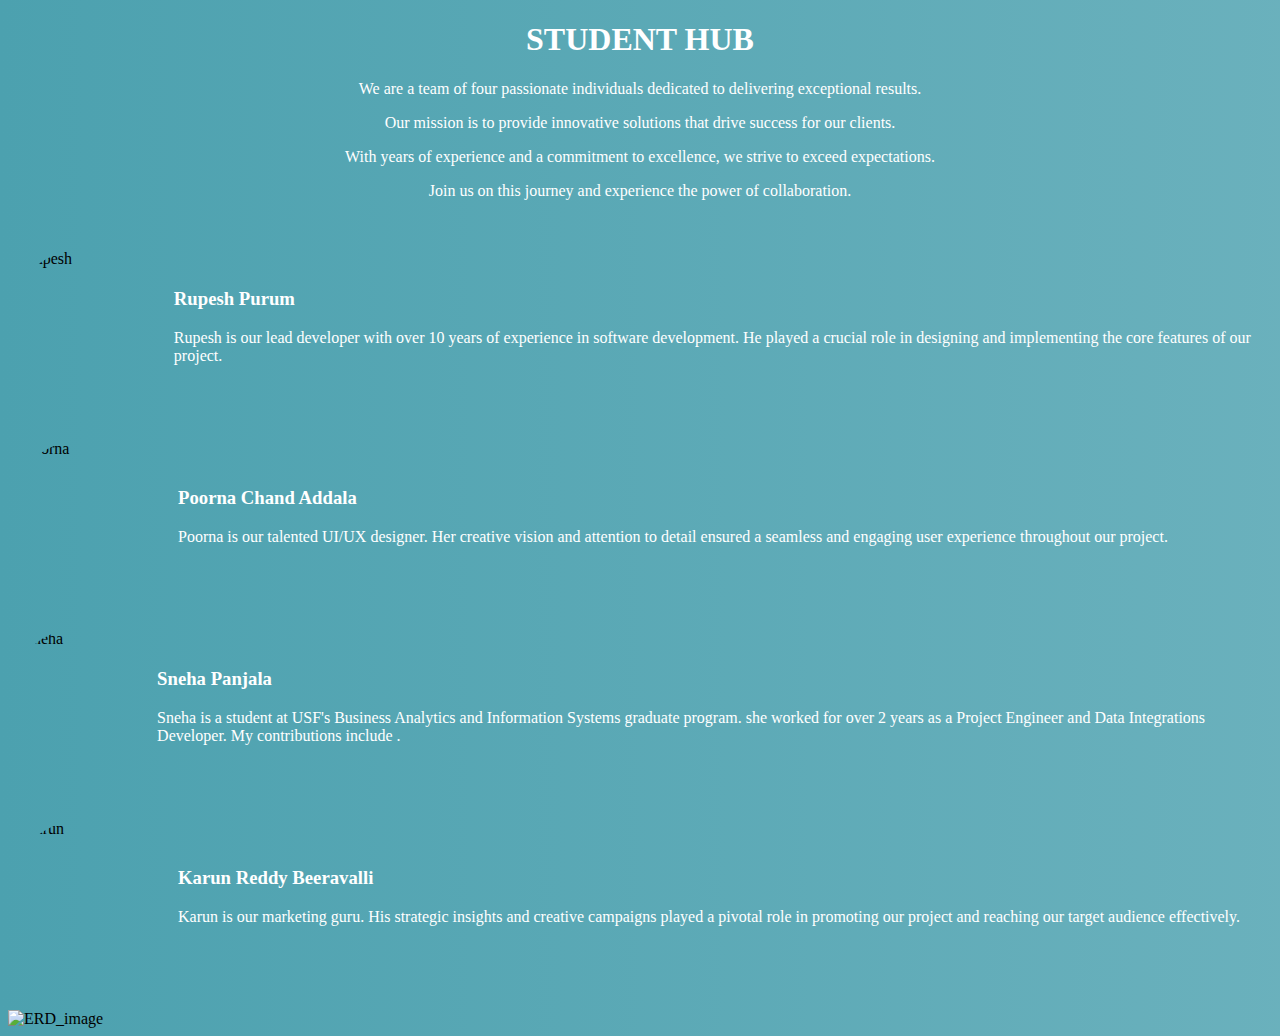
==== about.html @ 2f25d48e "updated content" ====
<!DOCTYPE html>
<html lang="en">
<head>
    <meta charset="UTF-8">
    <meta name="viewport" content="width=device-width, initial-scale=1.0">
    <title>About Us</title>
    <style>
        body {
            background: linear-gradient(to right, #4CA1AF, #C4E0E5);
            background-size: 400% 400%;
            animation: gradientAnimation 15s ease infinite;
        }
        
        @keyframes gradientAnimation {
            0% {
                background-position: 0% 50%;
            }

            50% {
                background-position: 100% 50%;
            }

            100% {
                background-position: 0% 50%;
            }
        }

        .intro {
            text-align: center;
            margin-bottom: 50px;
            color: #ffffff;
        }

        .team-member {
            display: flex;
            align-items: center;
            margin-bottom: 40px;
        }

            .team-member img {
                width: 150px;
                height: 150px;
                border-radius: 50%;
                margin-right: 20px;
                transition: transform 0.3s ease-in-out;
            }

                .team-member img:hover {
                    transform: scale(1.1);
                }

        .team-member-info {
            flex-grow: 1;
            color: #ffffff;
    </style>
</head>
<body>
    <div class="intro">
        <h1>STUDENT HUB</h1>
        <p>We are a team of four passionate individuals dedicated to delivering exceptional results.</p>
        <p>Our mission is to provide innovative solutions that drive success for our clients.</p>
        <p>With years of experience and a commitment to excellence, we strive to exceed expectations.</p>
        <p>Join us on this journey and experience the power of collaboration.</p>
    </div>

    <div class="team-members">
        <div class="team-member">
            <img src="img/Rupesh.jpg" alt="Rupesh">
            <div class="team-member-info">
                <h3>Rupesh Purum</h3>
                <p>Rupesh is our lead developer with over 10 years of experience in software development. He played a crucial role in designing and implementing the core features of our project.</p>
            </div>
        </div>

        <div class="team-member">
            <img src="img/Poorna.jpg" alt="Poorna">
            <div class="team-member-info">
                <h3>Poorna Chand Addala</h3>
                <p>Poorna is our talented UI/UX designer. Her creative vision and attention to detail ensured a seamless and engaging user experience throughout our project.</p>
            </div>
        </div>

        <div class="team-member">
            <img src="img/Sneha.jpg" alt="Sneha">
            <div class="team-member-info">
                <h3>Sneha Panjala</h3>
                <p>Sneha is a student at USF's Business Analytics and Information Systems graduate program. she worked for over 2 years as a Project Engineer and Data Integrations Developer. My contributions include .</p>
            </div>
        </div>

        <div class="team-member">
            <img src="img/Karun.jpg" alt="Karun">
            <div class="team-member-info">
                <h3>Karun Reddy Beeravalli</h3>
                <p>Karun is our marketing guru. His strategic insights and creative campaigns played a pivotal role in promoting our project and reaching our target audience effectively.</p>
            </div>
        </div>
    </div>

    <script>
        // JavaScript code to add interactivity to the images
        const images = document.querySelectorAll('.team-member img');

        images.forEach(image => {
            image.addEventListener('mouseover', () => {
                image.style.transform = 'scale(1.1)';
            });

            image.addEventListener('mouseout', () => {
                image.style.transform = 'scale(1)';
            });
        });
    </script>
</body>
</html>

<div class="bottom-image">
    <img src="img/ERD_image.png" alt="ERD_image">
</div>

<script>
        const images = document.querySelectorAll('.team-member img');

        images.forEach(image => {
            image.addEventListener('mouseover', () => {
                image.style.transform = 'scale(1.1)';
            });

            image.addEventListener('mouseout', () => {
                image.style.transform = 'scale(1)';
            });
        });
</script>
</body>
</html>
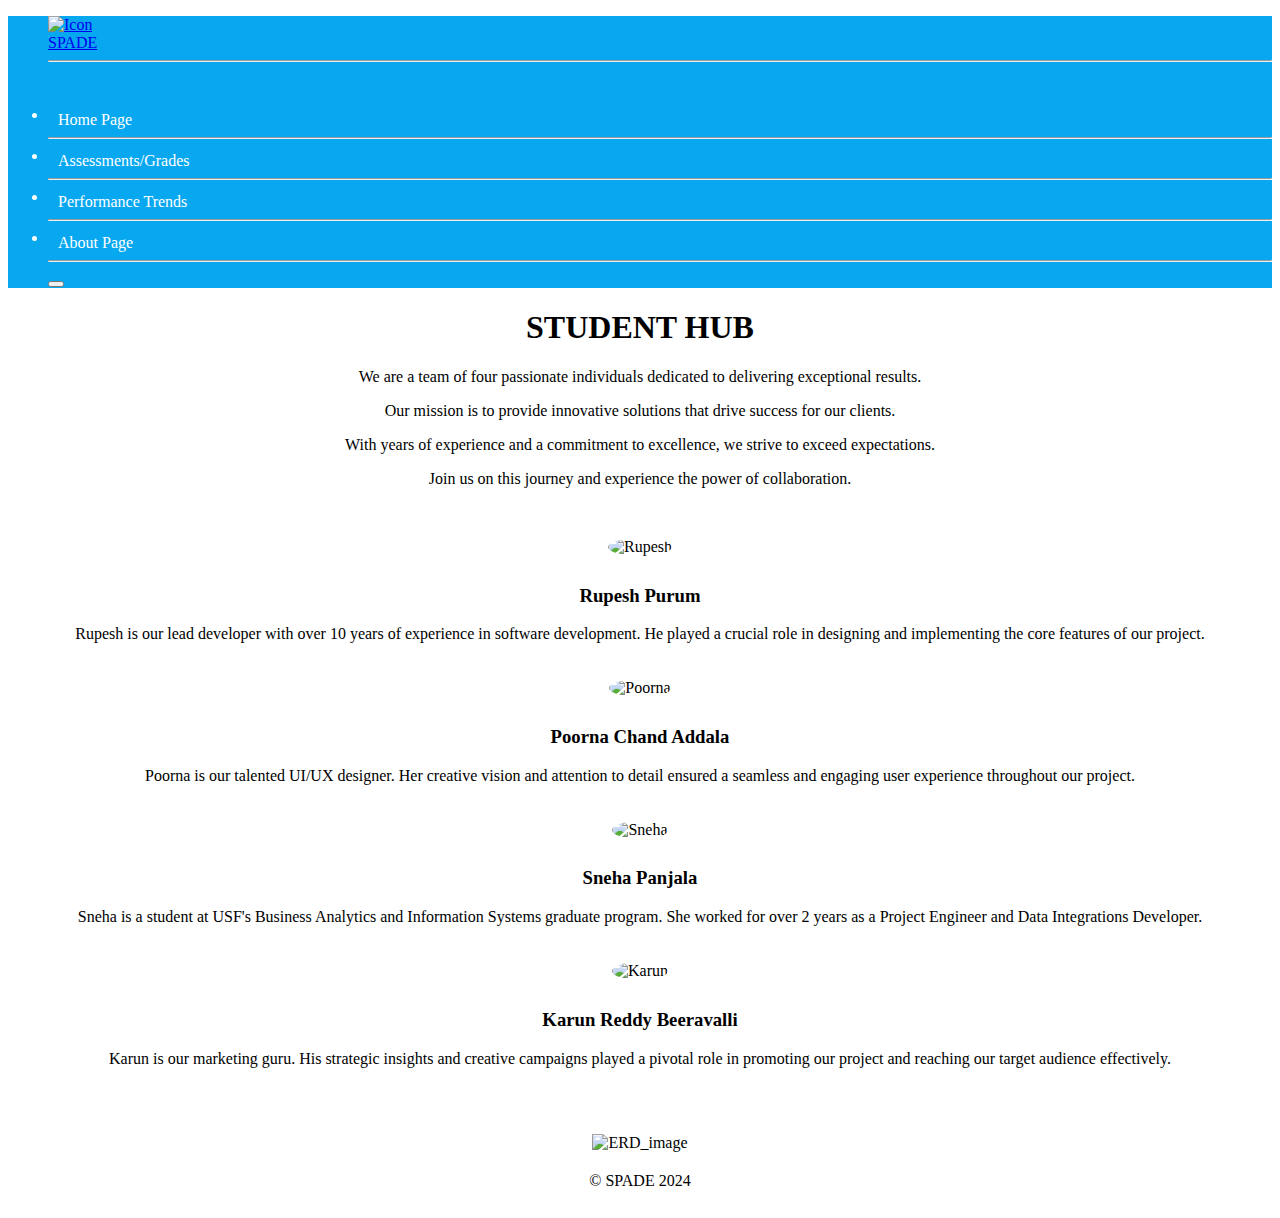
==== commit 616bdbf1: "Updated about.html" ====
--- a/about.html
+++ b/about.html
@@ -1,135 +1,199 @@
 <!DOCTYPE html>
 <html lang="en">
+
 <head>
     <meta charset="UTF-8">
     <meta name="viewport" content="width=device-width, initial-scale=1.0">
     <title>About Us</title>
+    <link href="vendor/fontawesome-free/css/all.min.css" rel="stylesheet" type="text/css">
+    <link
+        href="https://fonts.googleapis.com/css?family=Nunito:200,200i,300,300i,400,400i,600,600i,700,700i,800,800i,900,900i"
+        rel="stylesheet">
+    <link href="css/sb-admin-2.min.css" rel="stylesheet">
     <style>
-        body {
-            background: linear-gradient(to right, #4CA1AF, #C4E0E5);
-            background-size: 400% 400%;
-            animation: gradientAnimation 15s ease infinite;
-        }
-        
-        @keyframes gradientAnimation {
-            0% {
-                background-position: 0% 50%;
-            }
-
-            50% {
-                background-position: 100% 50%;
-            }
-
-            100% {
-                background-position: 0% 50%;
-            }
+        /* Sidebar styling */
+        .sidebar {
+            background-color: #08a8f1;
+            color: #ffffff;
         }
 
+        /* Nav links styling */
+        .nav-link {
+            color: #ffffff;
+            text-decoration: none;
+            display: flex;
+            align-items: center;
+        }
+
+        .nav-link:hover {
+            background-color: #070ff0a7;
+            border-radius: 5px;
+        }
+
+        .nav-link i {
+            margin-right: 10px;
+        }
+
+        /* Introduction and team members styling */
         .intro {
             text-align: center;
             margin-bottom: 50px;
-            color: #ffffff;
+        }
+
+        .team-members {
+            display: flex;
+            flex-wrap: wrap;
+            justify-content: center;
+            gap: 20px;
         }
 
         .team-member {
-            display: flex;
-            align-items: center;
-            margin-bottom: 40px;
+            text-align: center;
         }
 
-            .team-member img {
-                width: 150px;
-                height: 150px;
-                border-radius: 50%;
-                margin-right: 20px;
-                transition: transform 0.3s ease-in-out;
-            }
+        .team-member img {
+            width: 150px;
+            height: 150px;
+            border-radius: 50%;
+            margin-bottom: 10px;
+            transition: transform 0.3s ease-in-out;
+        }
 
-                .team-member img:hover {
-                    transform: scale(1.1);
-                }
+        .team-member img:hover {
+            transform: scale(1.1);
+        }
 
-        .team-member-info {
-            flex-grow: 1;
-            color: #ffffff;
+        /* Footer styling */
+        .sticky-footer {
+            text-align: center;
+            padding: 20px;
+        }
+
+        /* Bottom image styling */
+        .bottom-image {
+            text-align: center;
+            margin-top: 50px;
+        }
+
+        .bottom-image img {
+            max-width: 100%;
+            height: auto;
+        }
     </style>
 </head>
-<body>
-    <div class="intro">
-        <h1>STUDENT HUB</h1>
-        <p>We are a team of four passionate individuals dedicated to delivering exceptional results.</p>
-        <p>Our mission is to provide innovative solutions that drive success for our clients.</p>
-        <p>With years of experience and a commitment to excellence, we strive to exceed expectations.</p>
-        <p>Join us on this journey and experience the power of collaboration.</p>
-    </div>
 
-    <div class="team-members">
-        <div class="team-member">
-            <img src="img/Rupesh.jpg" alt="Rupesh">
-            <div class="team-member-info">
-                <h3>Rupesh Purum</h3>
-                <p>Rupesh is our lead developer with over 10 years of experience in software development. He played a crucial role in designing and implementing the core features of our project.</p>
+<body id="page-top">
+    <div id="wrapper">
+        <ul class="navbar-nav bg-gradient-primary sidebar sidebar-dark accordion" id="accordionSidebar">
+            <a class="sidebar-brand d-flex align-items-center justify-content-center" href="index.html">
+                <img src="img/favicon.ico" alt="Icon" width="30" height="30" style="margin-right: 10px;">
+                <!-- Adjust width and height as needed -->
+                <div class="sidebar-brand-text mx-3">SPADE</div>
+            </a>
+
+            <hr class="sidebar-divider my-0">
+            <br>
+            <br>
+
+            <li class="nav-item active">
+                <a class="nav-link" href="index.html">
+                    <i class="fas fa-fw fa-tachometer-alt"></i>
+                    <span>Home Page</span></a>
+            </li>
+            <hr class="sidebar-divider">
+            <li class="nav-item active">
+                <a class="nav-link" href="grades.html">
+                    <i class="fas fa-fw fa-tachometer-alt"></i>
+                    <span>Assessments/Grades</span></a>
+            </li>
+            <hr class="sidebar-divider">
+            <li class="nav-item active">
+                <a class="nav-link" href="performance.html">
+                    <i class="fas fa-fw fa-tachometer-alt"></i>
+                    <span>Performance Trends</span></a>
+            </li>
+            <hr class="sidebar-divider">
+            <li class="nav-item active">
+                <a class="nav-link" href="about.html">
+                    <i class="fas fa-fw fa-tachometer-alt"></i>
+                    <span>About Page</span></a>
+            </li>
+
+            <hr class="sidebar-divider">
+
+            <div class="text-center d-none d-md-inline">
+                <button class="rounded-circle border-0" id="sidebarToggle"></button>
             </div>
-        </div>
-
-        <div class="team-member">
-            <img src="img/Poorna.jpg" alt="Poorna">
-            <div class="team-member-info">
-                <h3>Poorna Chand Addala</h3>
-                <p>Poorna is our talented UI/UX designer. Her creative vision and attention to detail ensured a seamless and engaging user experience throughout our project.</p>
+        </ul>
+        <div id="content-wrapper" class="d-flex flex-column">
+            <div id="content">
+                <!-- Main content -->
+                <div class="intro">
+                    <h1>STUDENT HUB</h1>
+                    <p>We are a team of four passionate individuals dedicated to delivering exceptional results.</p>
+                    <p>Our mission is to provide innovative solutions that drive success for our clients.</p>
+                    <p>With years of experience and a commitment to excellence, we strive to exceed expectations.</p>
+                    <p>Join us on this journey and experience the power of collaboration.</p>
+                </div>
+                <div class="team-members">
+                    <div class="team-member">
+                        <img src="img/Rupesh.jpg" alt="Rupesh">
+                        <div class="team-member-info">
+                            <h3>Rupesh Purum</h3>
+                            <p>Rupesh is our lead developer with over 10 years of experience in software development. He
+                                played a crucial role in designing and implementing the core features of our project.
+                            </p>
+                        </div>
+                    </div>
+                    <div class="team-member">
+                        <img src="img/Poorna.jpg" alt="Poorna">
+                        <div class="team-member-info">
+                            <h3>Poorna Chand Addala</h3>
+                            <p>Poorna is our talented UI/UX designer. Her creative vision and attention to detail
+                                ensured a seamless and engaging user experience throughout our project.</p>
+                        </div>
+                    </div>
+                    <div class="team-member">
+                        <img src="img/Sneha.jpg" alt="Sneha">
+                        <div class="team-member-info">
+                            <h3>Sneha Panjala</h3>
+                            <p>Sneha is a student at USF's Business Analytics and Information Systems graduate program.
+                                She worked for over 2 years as a Project Engineer and Data Integrations Developer.</p>
+                        </div>
+                    </div>
+                    <div class="team-member">
+                        <img src="img/Karun.jpg" alt="Karun">
+                        <div class="team-member-info">
+                            <h3>Karun Reddy Beeravalli</h3>
+                            <p>Karun is our marketing guru. His strategic insights and creative campaigns played a
+                                pivotal role in promoting our project and reaching our target audience effectively.</p>
+                        </div>
+                    </div>
+                </div>
+                <div class="bottom-image">
+                    <img src="img/ERD_image.png" alt="ERD_image">
+                </div>
             </div>
-        </div>
-
-        <div class="team-member">
-            <img src="img/Sneha.jpg" alt="Sneha">
-            <div class="team-member-info">
-                <h3>Sneha Panjala</h3>
-                <p>Sneha is a student at USF's Business Analytics and Information Systems graduate program. she worked for over 2 years as a Project Engineer and Data Integrations Developer. My contributions include .</p>
-            </div>
-        </div>
-
-        <div class="team-member">
-            <img src="img/Karun.jpg" alt="Karun">
-            <div class="team-member-info">
-                <h3>Karun Reddy Beeravalli</h3>
-                <p>Karun is our marketing guru. His strategic insights and creative campaigns played a pivotal role in promoting our project and reaching our target audience effectively.</p>
-            </div>
+            <!-- Footer -->
+            <footer class="sticky-footer bg-white">
+                <div class="container my-auto">
+                    <div class="copyright text-center my-auto">
+                        <span>&copy; SPADE 2024</span>
+                    </div>
+                </div>
+            </footer>
         </div>
     </div>
+    <a class="scroll-to-top rounded" href="#page-top">
+        <i class="fas fa-angle-up"></i>
+    </a>
+    <script src="vendor/jquery/jquery.min.js"></script>
+    <script src="vendor/bootstrap/js/bootstrap.bundle.min.js"></script>
+    <script src="vendor/jquery-easing/jquery.easing.min.js"></script>
+    <script src="js/sb-admin-2.min.js"></script>
+    <script src="vendor/chart.js/Chart.min.js"></script>
+    <script src="js/demo/chart-area-demo.js"></script>
+    <script src="js/demo/chart-pie-demo.js"></script>
+</body>
 
-    <script>
-        // JavaScript code to add interactivity to the images
-        const images = document.querySelectorAll('.team-member img');
-
-        images.forEach(image => {
-            image.addEventListener('mouseover', () => {
-                image.style.transform = 'scale(1.1)';
-            });
-
-            image.addEventListener('mouseout', () => {
-                image.style.transform = 'scale(1)';
-            });
-        });
-    </script>
-</body>
-</html>
-
-<div class="bottom-image">
-    <img src="img/ERD_image.png" alt="ERD_image">
-</div>
-
-<script>
-        const images = document.querySelectorAll('.team-member img');
-
-        images.forEach(image => {
-            image.addEventListener('mouseover', () => {
-                image.style.transform = 'scale(1.1)';
-            });
-
-            image.addEventListener('mouseout', () => {
-                image.style.transform = 'scale(1)';
-            });
-        });
-</script>
-</body>
 </html>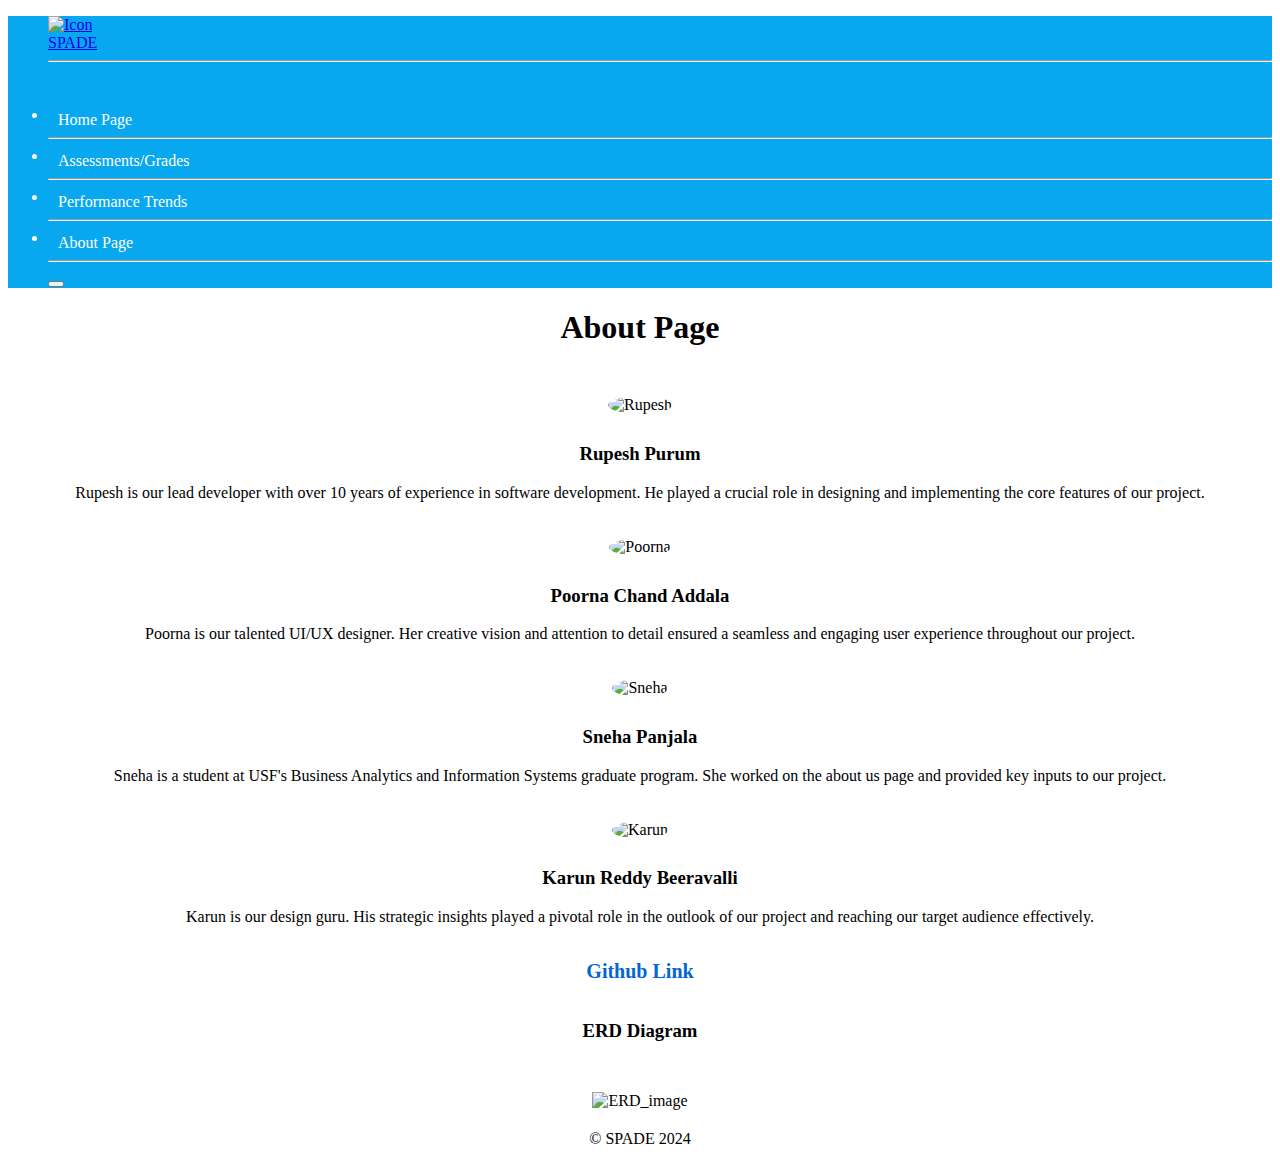
==== commit ef5f623a: "changes to about page" ====
--- a/about.html
+++ b/about.html
@@ -129,11 +129,7 @@
             <div id="content">
                 <!-- Main content -->
                 <div class="intro">
-                    <h1>STUDENT HUB</h1>
-                    <p>We are a team of four passionate individuals dedicated to delivering exceptional results.</p>
-                    <p>Our mission is to provide innovative solutions that drive success for our clients.</p>
-                    <p>With years of experience and a commitment to excellence, we strive to exceed expectations.</p>
-                    <p>Join us on this journey and experience the power of collaboration.</p>
+                    <h1>About Page</h1>
                 </div>
                 <div class="team-members">
                     <div class="team-member">
@@ -158,22 +154,35 @@
                         <div class="team-member-info">
                             <h3>Sneha Panjala</h3>
                             <p>Sneha is a student at USF's Business Analytics and Information Systems graduate program.
-                                She worked for over 2 years as a Project Engineer and Data Integrations Developer.</p>
+                                She worked on the about us page and provided key inputs to our project.</p>
                         </div>
                     </div>
                     <div class="team-member">
                         <img src="img/Karun.jpg" alt="Karun">
                         <div class="team-member-info">
                             <h3>Karun Reddy Beeravalli</h3>
-                            <p>Karun is our marketing guru. His strategic insights and creative campaigns played a
-                                pivotal role in promoting our project and reaching our target audience effectively.</p>
-                        </div>
-                    </div>
-                </div>
+                            <p>Karun is our design guru. His strategic insights played a
+                                pivotal role in the outlook of our project and reaching our target audience effectively.
+                            </p>
+                        </div>
+                    </div>
+                </div>
+                <br>
+
+                <a href="https://github.com/PoornaAddala/Assignment_LookAndFeel" target="_blank" class="github-link"
+                    style="display: block; text-align: center; font-size: 20px; font-weight: bold; text-decoration: none; color: #0366d6;">
+                    Github Link
+                </a>
+
+
+                <br>
+                <h3 style="text-align: center;">ERD Diagram</h3>
                 <div class="bottom-image">
                     <img src="img/ERD_image.png" alt="ERD_image">
                 </div>
             </div>
+
+
             <!-- Footer -->
             <footer class="sticky-footer bg-white">
                 <div class="container my-auto">
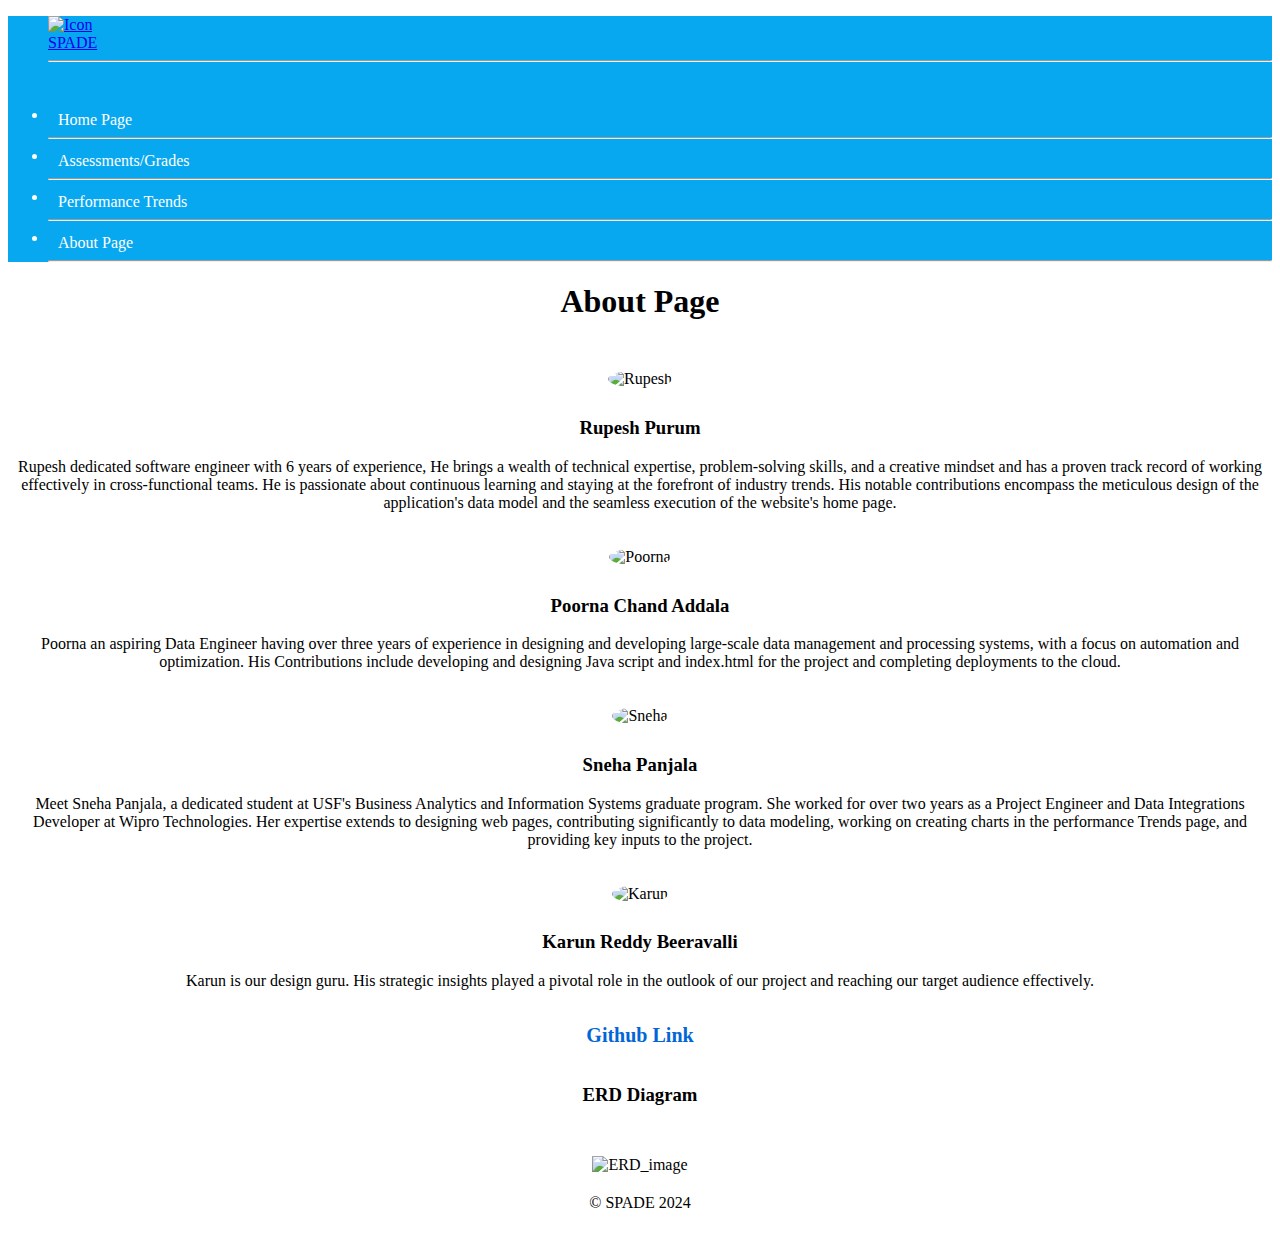
==== commit 8ce50323: "Merge branch 'PoornaAddala:master' into master" ====
--- a/about.html
+++ b/about.html
@@ -121,9 +121,7 @@
 
             <hr class="sidebar-divider">
 
-            <div class="text-center d-none d-md-inline">
-                <button class="rounded-circle border-0" id="sidebarToggle"></button>
-            </div>
+        
         </ul>
         <div id="content-wrapper" class="d-flex flex-column">
             <div id="content">
@@ -136,25 +134,21 @@
                         <img src="img/Rupesh.jpg" alt="Rupesh">
                         <div class="team-member-info">
                             <h3>Rupesh Purum</h3>
-                            <p>Rupesh is our lead developer with over 10 years of experience in software development. He
-                                played a crucial role in designing and implementing the core features of our project.
-                            </p>
+                            <p>Rupesh dedicated software engineer with 6 years of experience, He brings a wealth of technical expertise, problem-solving skills, and a creative mindset and has a proven track record of working effectively in cross-functional teams. He is passionate about continuous learning and staying at the forefront of industry trends. His notable contributions encompass the meticulous design of the application's data model and the seamless execution of the website's home page.</p>
                         </div>
                     </div>
                     <div class="team-member">
                         <img src="img/Poorna.jpg" alt="Poorna">
                         <div class="team-member-info">
                             <h3>Poorna Chand Addala</h3>
-                            <p>Poorna is our talented UI/UX designer. Her creative vision and attention to detail
-                                ensured a seamless and engaging user experience throughout our project.</p>
+                            <p>Poorna an aspiring Data Engineer having over three years of experience in designing and developing large-scale data management and processing systems, with a focus on automation and optimization. His Contributions include developing and designing Java script and index.html for the project and completing deployments to the cloud.</p>
                         </div>
                     </div>
                     <div class="team-member">
                         <img src="img/Sneha.jpg" alt="Sneha">
                         <div class="team-member-info">
                             <h3>Sneha Panjala</h3>
-                            <p>Sneha is a student at USF's Business Analytics and Information Systems graduate program.
-                                She worked on the about us page and provided key inputs to our project.</p>
+                            <p>Meet Sneha Panjala, a dedicated student at USF's Business Analytics and Information Systems graduate program. She worked for over two years as a Project Engineer and Data Integrations Developer at Wipro Technologies. Her expertise extends to designing web pages, contributing significantly to data modeling, working on creating charts in the performance Trends page, and providing key inputs to the project.</p>
                         </div>
                     </div>
                     <div class="team-member">
